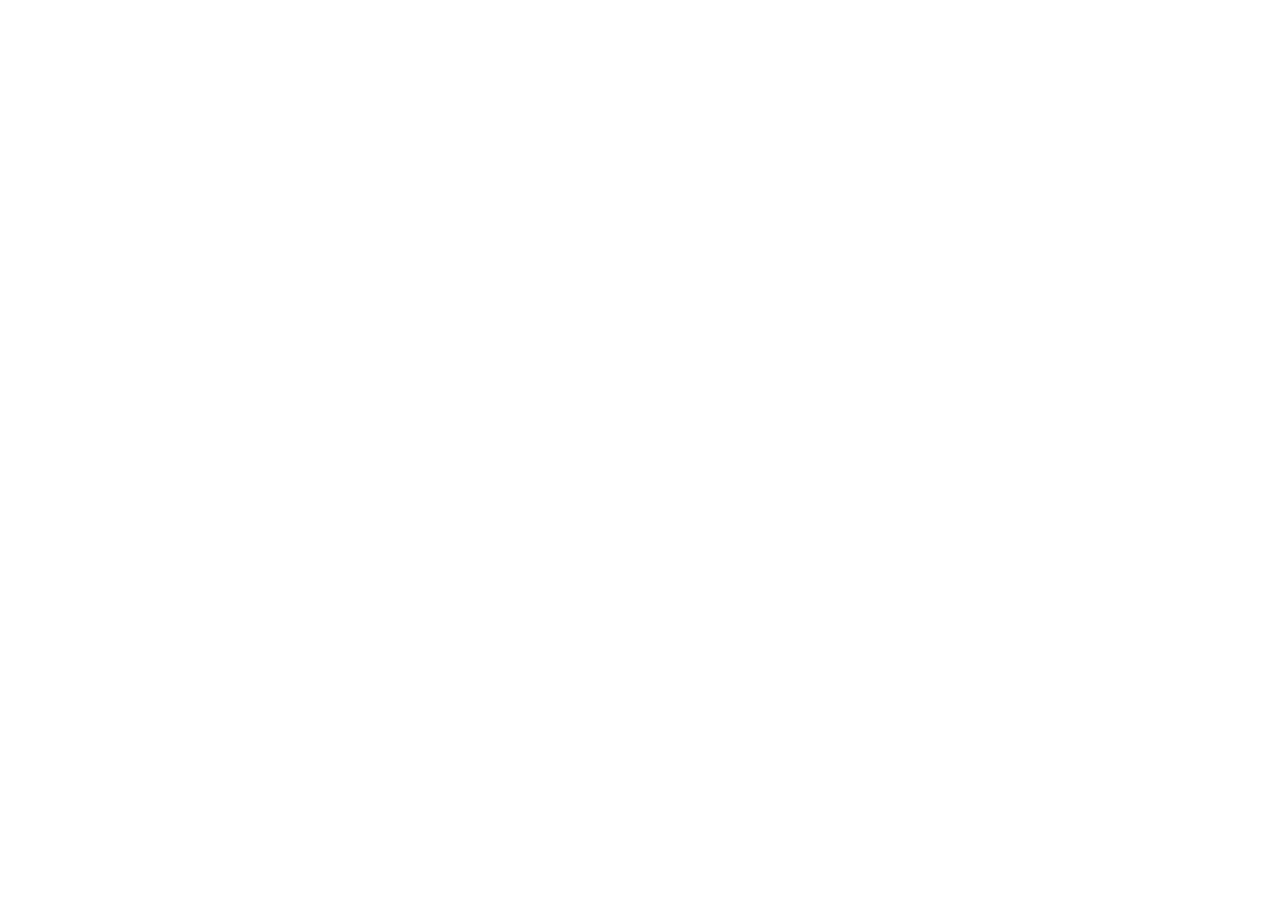
==== index.html @ dc227218 "add space" ====
<!DOCTYPE html>
<html lang="en">
<head>
    <meta charset="UTF-8">
    <meta name="viewport" content="width=device-width, initial-scale=1.0">
    <title>Document</title>
    <link rel="stylesheet" href="style.css"/>
</head>
<body>
 
</body>
</html>
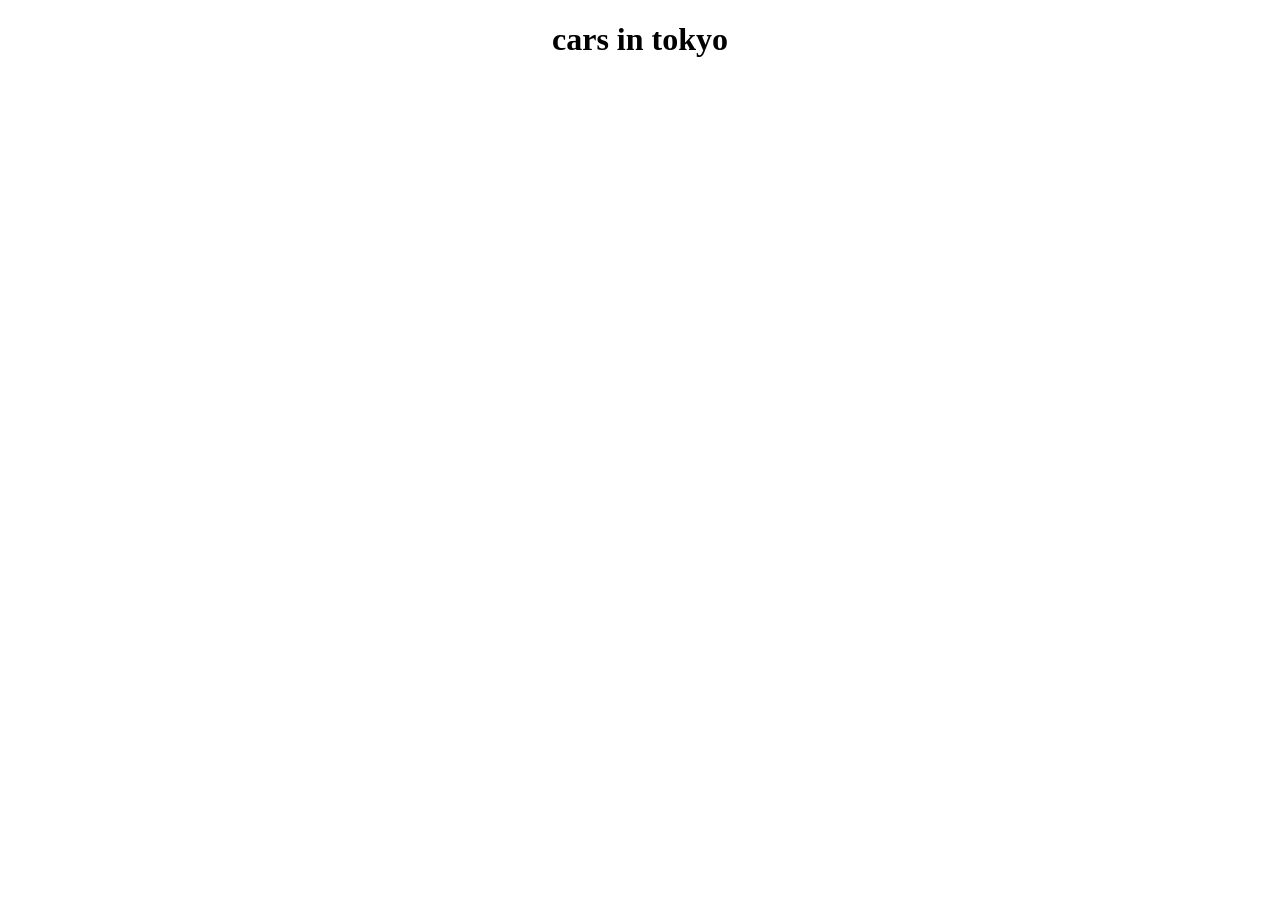
==== commit 4dc83086: "summer diddy" ====
--- a/index.html
+++ b/index.html
@@ -7,6 +7,7 @@
     <link rel="stylesheet" href="style.css"/>
 </head>
 <body>
- 
+<h1>cars in tokyo</h2>
+
 </body>
 </html>
--- a/style.css
+++ b/style.css
@@ -0,0 +1,3 @@
+h1{
+    text-align: center;
+}
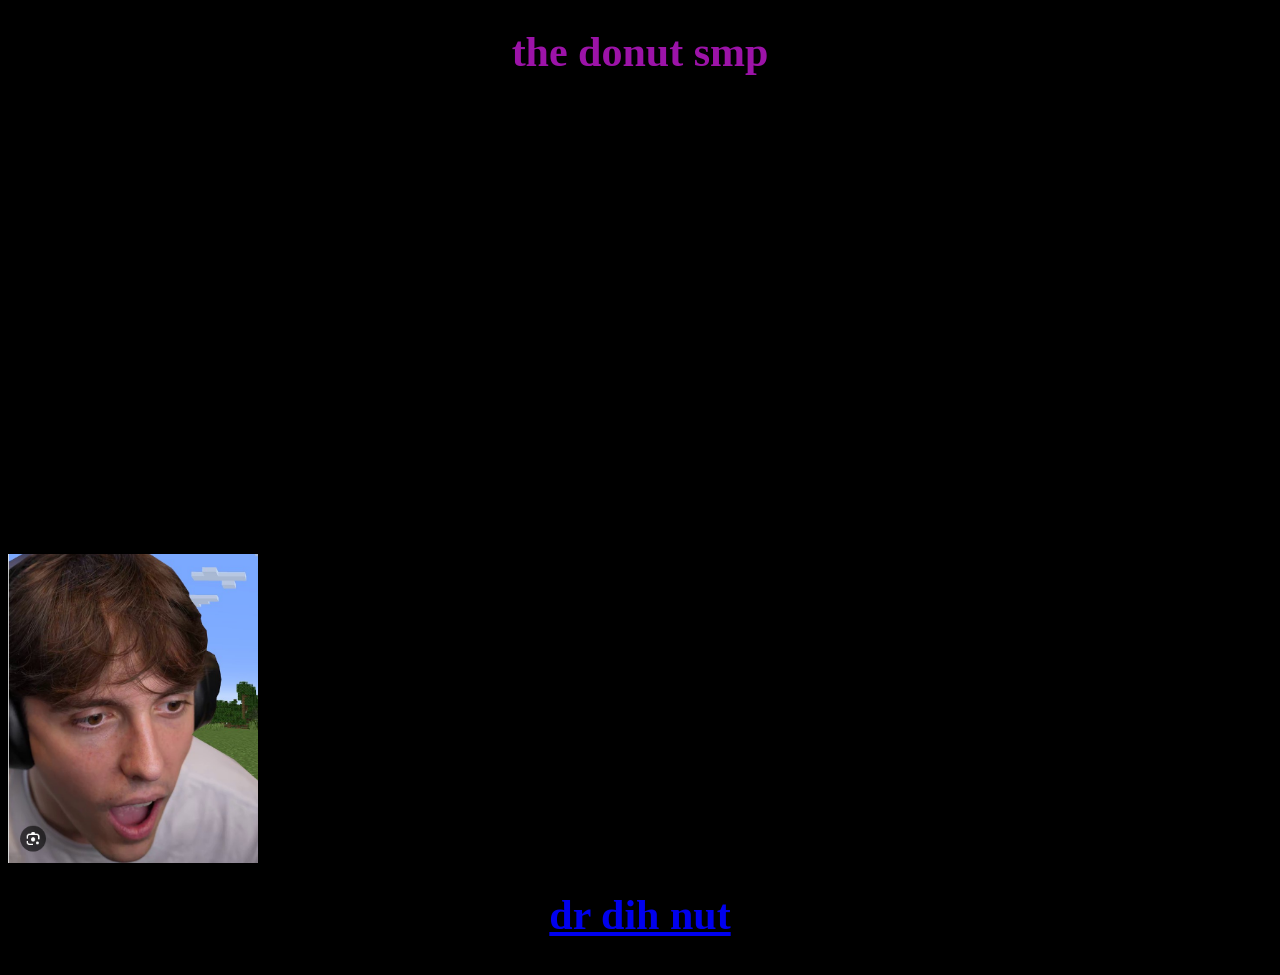
==== commit 6409ac04: "drdonutt" ====
--- a/index.html
+++ b/index.html
@@ -7,7 +7,34 @@
     <link rel="stylesheet" href="style.css"/>
 </head>
 <body>
-<h1>cars in tokyo</h2>
+<h1>the donut smp </h2>
+    <br>
+    <br>
+     <br>
+     <br>
+     <br>
+     <br>
+     <br>
+     <br>
+     <br>
+     <br>
+     <br>
+     <br>
+     <br>
+     <br>
+     <br>
+     <br>
+     <br>
+     <br>
+     <br>
+     <br>
+     <br><br><br>
+     <br>
+     <br>
+     <div class="drdonut">
+        <img src="drdihnut.png"><h1>
+             <a href="dr_info.html"> dr dih nut</a>
+            </div>
 
 </body>
 </html>
--- a/style.css
+++ b/style.css
@@ -1,3 +1,18 @@
 h1{
     text-align: center;
+    color: rgb(156, 19, 168);
+    font-family:Georgia, 'Times New Roman', Times, serif;
+    font-size: 42px;
 }
+body{
+   background-color: black 
+}
+.drdonut{
+    display: flex;
+    justify-content: center;
+    flex-direction: column
+
+}
+img{
+    width: 250px;
+}
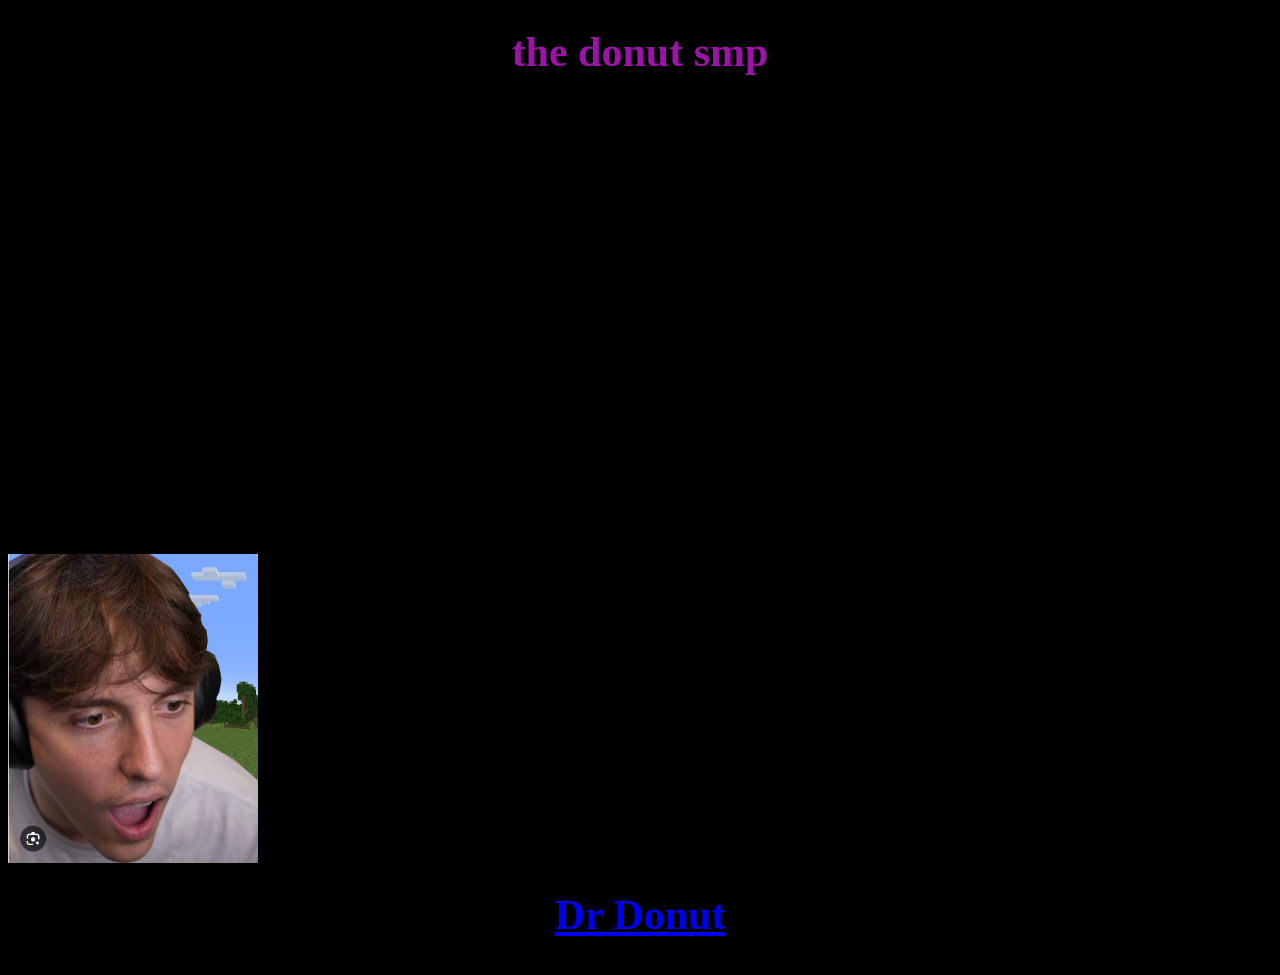
==== commit 2f98de13: "Update index.html" ====
--- a/index.html
+++ b/index.html
@@ -33,7 +33,7 @@
      <br>
      <div class="drdonut">
         <img src="drdihnut.png"><h1>
-             <a href="dr_info.html"> dr dih nut</a>
+             <a href="dr_info.html"> Dr Donut </a> 
             </div>
 
 </body>
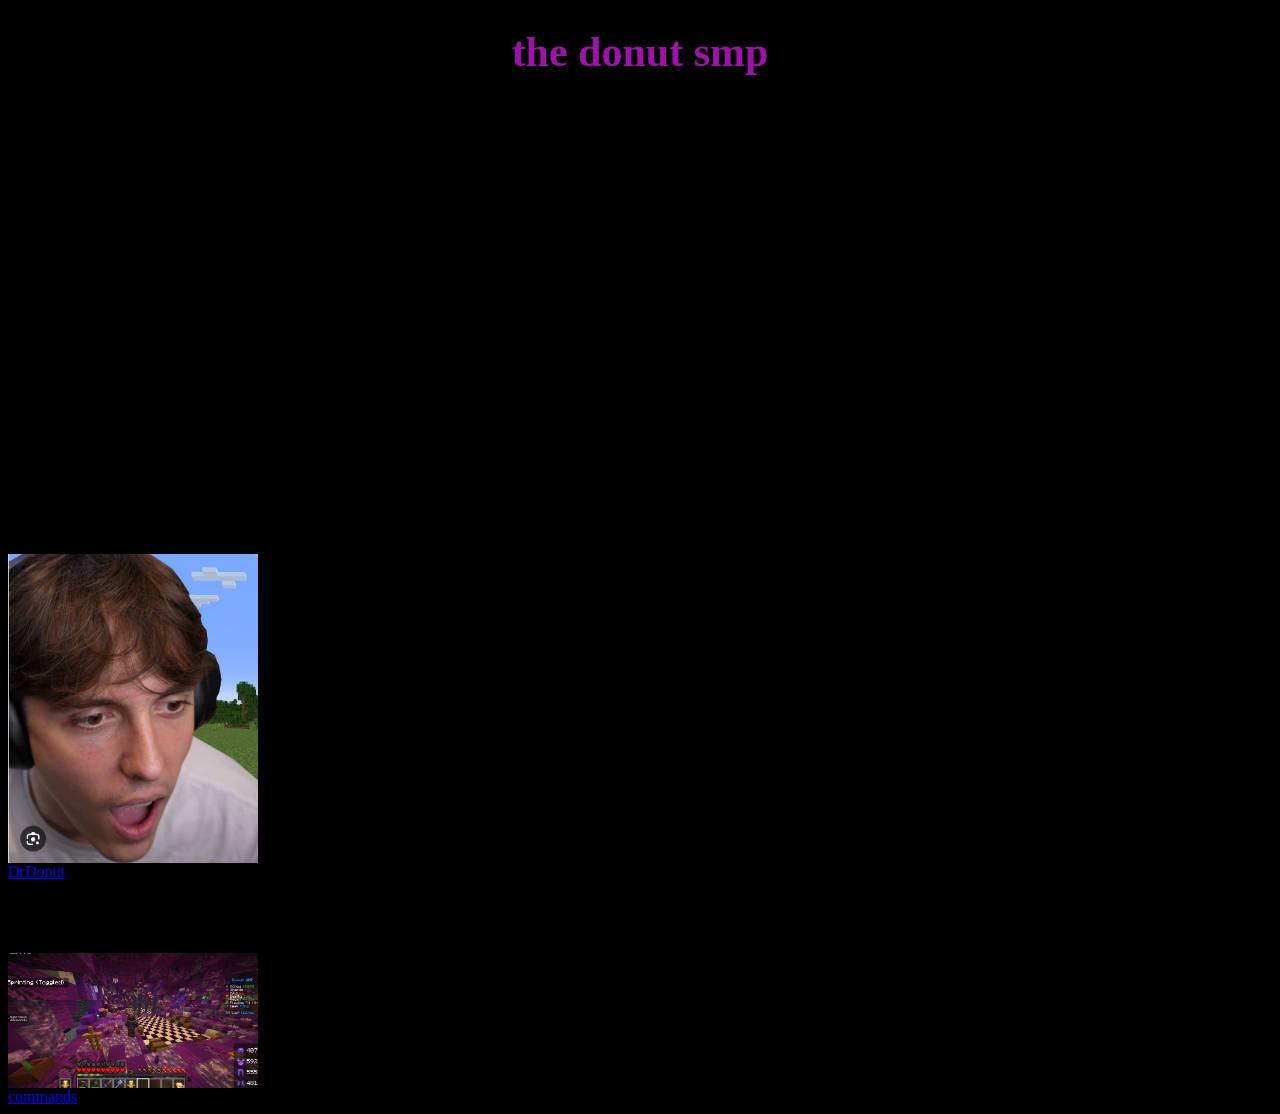
==== commit 88f9905c: "add photo" ====
--- a/index.html
+++ b/index.html
@@ -31,10 +31,19 @@
      <br><br><br>
      <br>
      <br>
-     <div class="drdonut">
-        <img src="drdihnut.png"><h1>
-             <a href="dr_info.html"> Dr Donut </a> 
-            </div>
+     <div class="pictureclass">
+        <img src="drdihnut.png">
+        <a href="dr_info.html">DrDonut</a> 
+    </div>
+     <br>
+     <br>
+     <br>
+     <br>
+     <div class="pictureclass">
+        <img src="picturebase.png">
+        <a href="all-commands.html">commands</a> 
+    </div>
+     
 
 </body>
 </html>
--- a/style.css
+++ b/style.css
@@ -7,12 +7,19 @@
 body{
    background-color: black 
 }
-.drdonut{
+.pictureclass{
     display: flex;
     justify-content: center;
     flex-direction: column
 
 }
-img{
+img{ 
     width: 250px;
+}
+h4{
+
+    text-align: center;
+    color: rgb(156, 19, 168);
+    font-family:Georgia, 'Times New Roman', Times, serif;
+    font-size:20px;
 }
